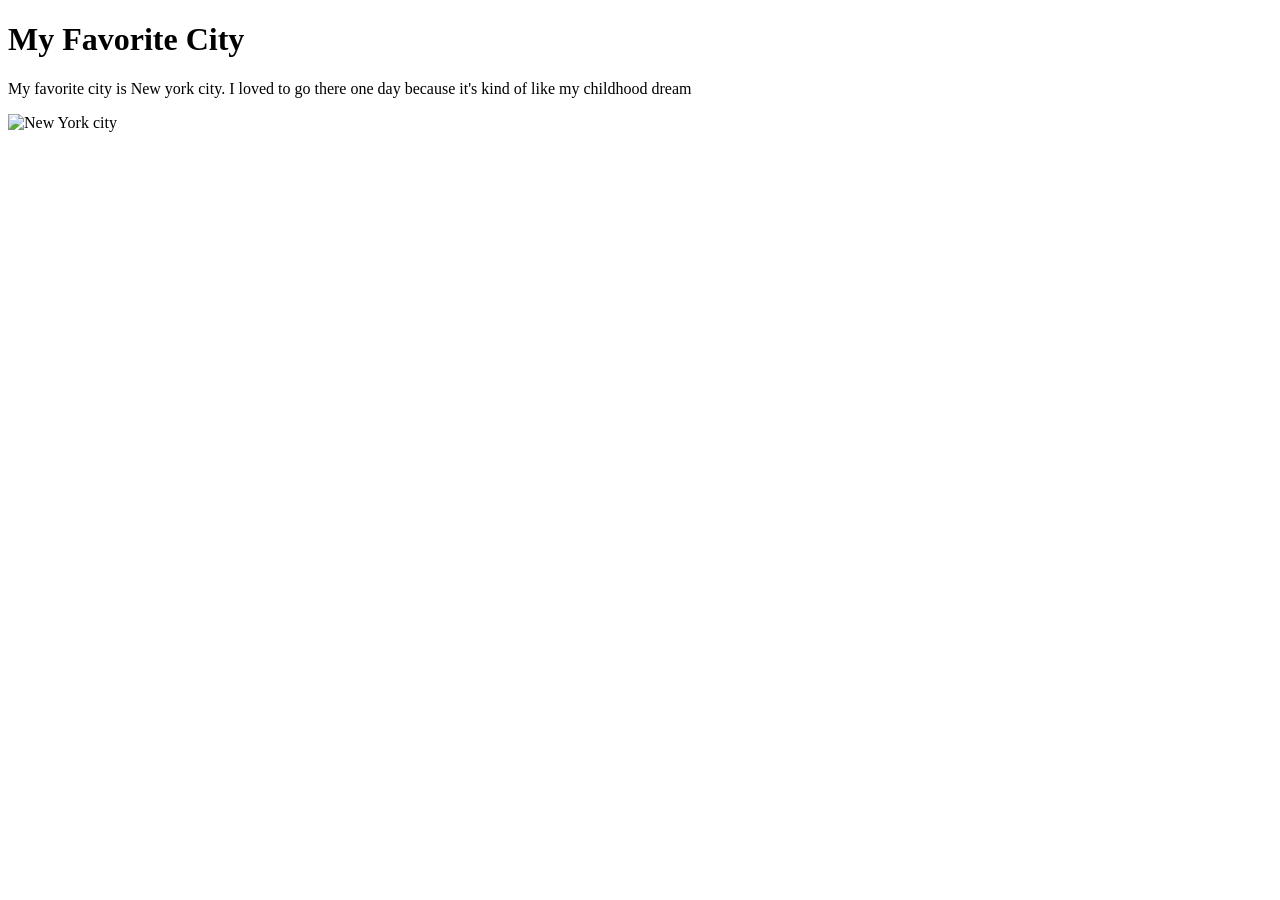
==== week01/favorite-city.html @ e81ad9d1 "add fav city html" ====
<!DOCTYPE html>
<html lang="en">

<head>
    <meta charset="UTF-8">
    <meta name="viewport" content="width=device-width, initial-scale=1.0">
    <title>My Favorite City - Nelson Uhunoma</title>
</head>

<body>
    <h1>My Favorite City</h1>
    <p>My favorite city is New york city. I loved to go there one day because it's kind of like my childhood dream </p>
    <img src="https://thumb.wikimedia.org/wikipedia/commons/thumb/0/0e/Statue-of-Liberty-New-York-2014.jpg/960px-Statue-of-
    Liberty-New-York-2014.jpg?utm_source=en.wikipedia.org&utm_campaign=imageinfo&utm_content=thumbnail" alt="New York city">

</body>

</html>
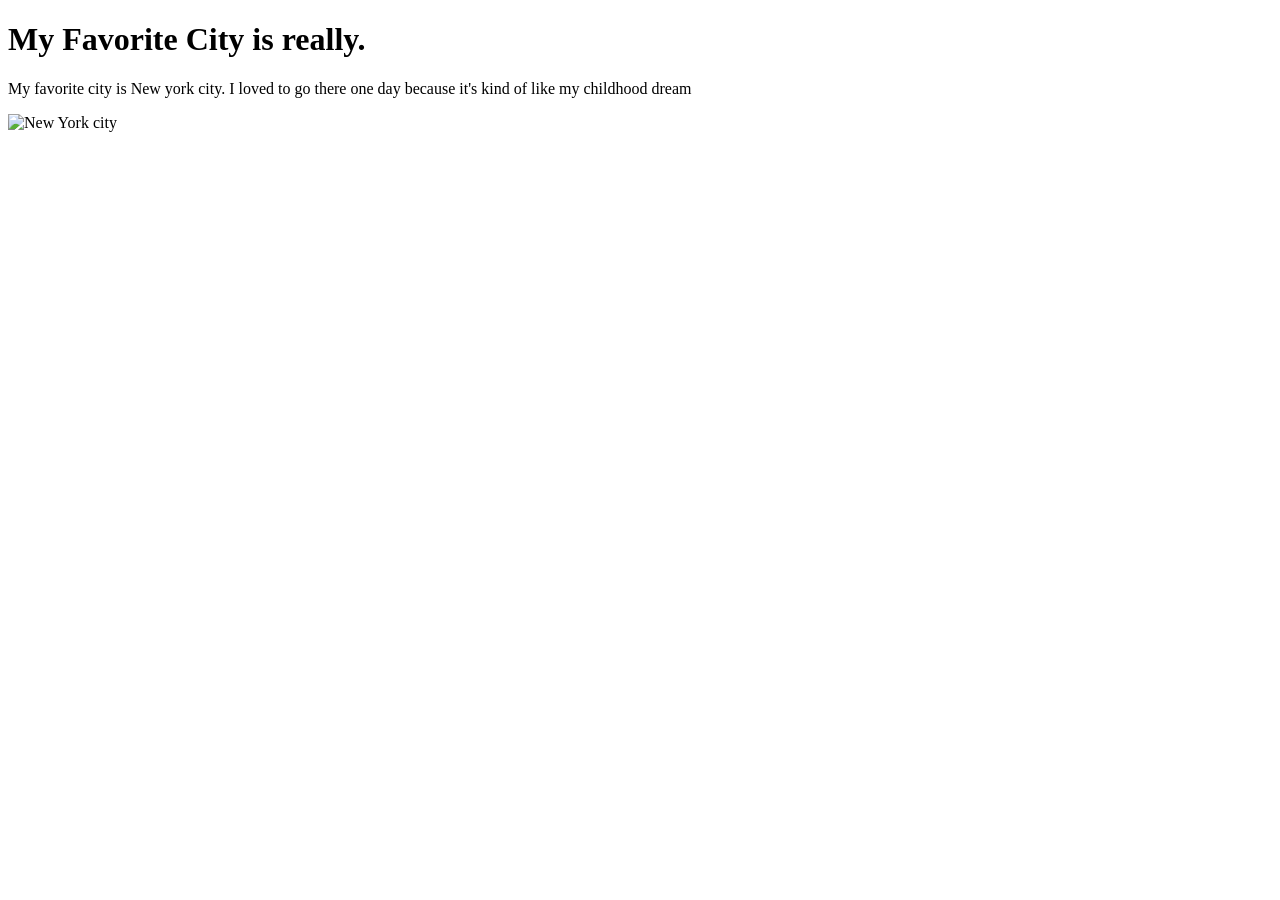
==== commit 38d270f6: "week01-activities" ====
--- a/week01/favorite-city.html
+++ b/week01/favorite-city.html
@@ -8,7 +8,7 @@
 </head>
 
 <body>
-    <h1>My Favorite City</h1>
+    <h1>My Favorite City is really.</h1>
     <p>My favorite city is New york city. I loved to go there one day because it's kind of like my childhood dream </p>
     <img src="https://thumb.wikimedia.org/wikipedia/commons/thumb/0/0e/Statue-of-Liberty-New-York-2014.jpg/960px-Statue-of-
     Liberty-New-York-2014.jpg?utm_source=en.wikipedia.org&utm_campaign=imageinfo&utm_content=thumbnail" alt="New York city">
